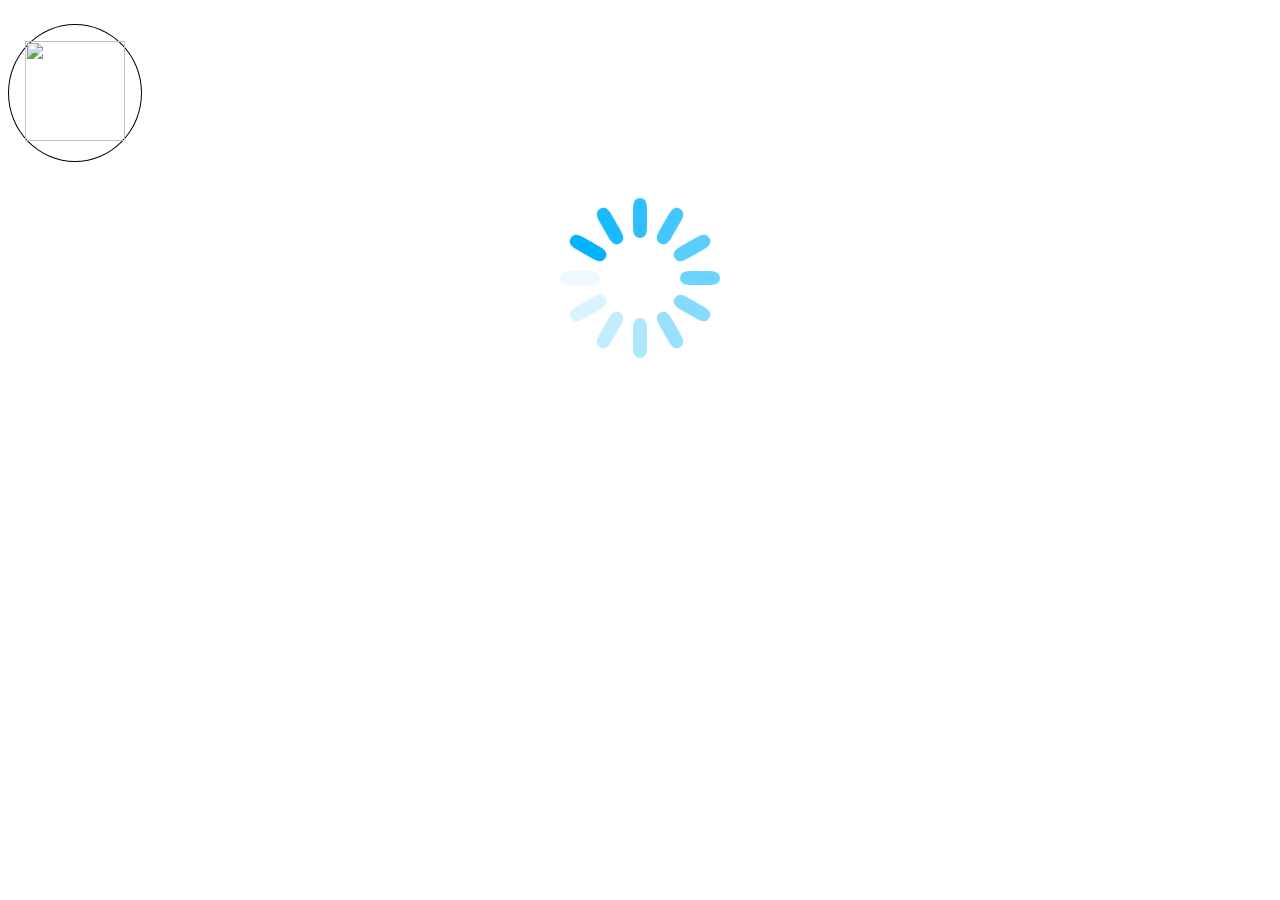
==== public/app.html @ b2de6cf1 "updates" ====
<!DOCTYPE html>
<html lang="en">
	<head>
		<meta charset="utf-8">
		<meta http-equiv="X-UA-Compatible" content="IE=edge">
		<meta content='width=device-width, initial-scale=1.0, maximum-scale=1.0, user-scalable=0' name='viewport' />
		
		<title>X-Dimension</title>
		
		<script src="js/jquery-3.1.0.min.js"></script>
		<script src="js/exif.js"></script>
		<script src="js/app.js"></script>
		
		<link href='https://fonts.googleapis.com/css?family=Raleway' rel='stylesheet' type='text/css'>
		<link rel="stylesheet" type="text/css" href="css/app.css">
	</head>
	<body>
	
		<form id="image_upload_form" action="/upload" method="post" enctype="multipart/form-data">
			<input id="cameraSelect" name="image" type="file" accept="image/*" capture="camera">
			<input type="submit" value="Submit">
		</form> 
		<div id="cameraSelectImage">
			<img src="/images/photo-camera.svg"/>
		</div>

		<div id="content_container">
			<img id="cameraOutput"/>
			<div class="loading">
				<img src="images/default.gif"/>
			</div>
		</div>
		<div id="controls_container" class="shadow smoothBG">
			<div id="controls">
				<div class="buttons-container"><!--
					--><label for="slider">Target Distance: <span id="sliderVal"></span> feet</label><!--
					--><div class="more-buttons"></div><!--
					--><div class="buttons-menu shadow">
						<div class="smoothBG"><a href="javascript:void(0);" title="Re-take Image" id="retake-button"><img src="images/ic_redo_black_24px.svg"/>Re-take</a></div>
						<div class="smoothBG"><a href="javascript:void(0);" title="Submit Image" id="save-button"><img src="images/ic_save_black_24px.svg"/>Submit</a></div>
						<div class="smoothBG"><a href="javascript:void(0);" title="Download Image" id="download-button"><img src="images/ic_arrow_downward_black_24px.svg"/>Download</a></div>
						<div class="smoothBG"><a href="javascript:void(0);" title="Go Back" id="back-button"><img src="images/ic_exit_to_app_black_24px.svg"/>Back</a></div>
					</div><!--
				--></div>
				<div class="slider-container">
					<input id="slider" type="range" min="1" max="20" step="1" value="12">
				</div>
			</div>
		</div>
			
	</body>
</html>
---- public/css/app.css ----
/* CANVAS */
canvas {
	position:absolute;
}
#myCanvas {
	z-index:0;
}
#myCanvas2 {
	z-index:1;
}
#myCanvas3 {
	z-index:2;
}


.smoothBG {
    background: white; /* For browsers that do not support gradients */
    background: -webkit-linear-gradient(white, #BDBDBD); /* For Safari 5.1 to 6.0 */
    background: -o-linear-gradient(white, #BDBDBD); /* For Opera 11.1 to 12.0 */
    background: -moz-linear-gradient(white, #BDBDBD); /* For Firefox 3.6 to 15 */
    background: linear-gradient(white, #BDBDBD); /* Standard syntax */
}



#image_upload_form {
	display:none;
}
#cameraSelectImage {
	border-radius:50%;
	padding:1em;
	display:inline-block;
	border:1px solid black;
	cursor:pointer;
	margin-top:1em;
}
#cameraSelectImage:hover {
	background-color:orange;
}
#cameraSelectImage img {
	width:100px;
	height:100px;
}



/* CONTROLS */
#controls_container {
	text-align:center;
	position:absolute;
	bottom:0;
	z-index:3;
	width:100%;
	display:none;
}
#controls {
	text-align:left;
}
#controls .buttons-container {
	margin:10px;
}
#controls .buttons-container label {
	font-size:16px;
	line-height:25px;
}
#controls .slider-container {
	margin:10px;
}
#slider {
	width:100%;
	margin:0;
	padding:0;
}



.more-buttons {
	width:20px;
	height:20px;
	background-repeat:no-repeat;
	background-size:100%;
	background-image:url('../images/ic_more_vert_black_24px.svg');
	float:right;
	cursor:pointer;
}
.buttons-menu {
	display:none;
	position:absolute;
	right:4px;
	top:-137px;
}
.buttons-menu.open {
	display:block;
}
.buttons-menu > div {

}
.buttons-menu > div > a {
	font-family:Arial;
	text-decoration:none;
	font-size:15px;
	color:black;
	display:block;
	padding:4px;
}
.buttons-menu > div > a > img {
	width:20px;
	height:20px;
	display:inline-block;
	margin-right:5px;
	position:relative;
	top:4px;
}
.buttons-menu > div:not(:last-child) {
	border-bottom:1px solid black;
}




/* hide temporary image element */
#cameraOutput {
	display:none;
}

/* loading image */
#content_container .loading {
	text-align:center;
	padding-top:1em;
}
#content_container .loading img {
	width:30%;
	max-width:200px;
}



/* this part is to remove the dotted border around the slider */
input[type="range"] {
	border : 0;
}
input[type="range"]::-moz-focus-outer {
    border : 0;
}
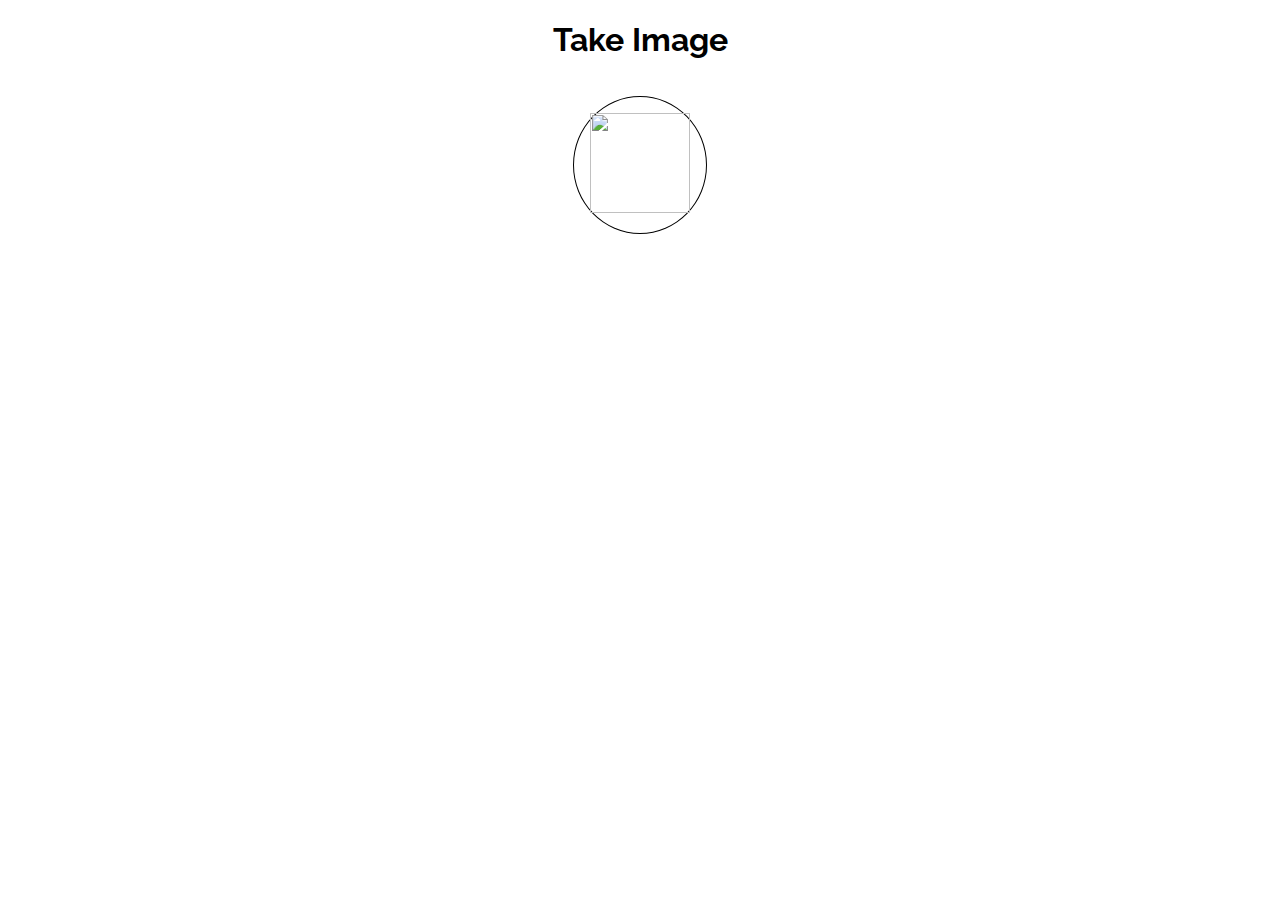
==== commit b3e0232f: "new page for app" ====
--- a/public/app.html
+++ b/public/app.html
@@ -20,8 +20,13 @@
 			<input id="cameraSelect" name="image" type="file" accept="image/*" capture="camera">
 			<input type="submit" value="Submit">
 		</form> 
-		<div id="cameraSelectImage">
-			<img src="/images/photo-camera.svg"/>
+		<div id="cameraSelectImage-container">
+			<h1>
+				Take Image
+			</h2>
+			<div id="cameraSelectImage">
+				<img src="/images/photo-camera.svg"/>
+			</div>
 		</div>
 
 		<div id="content_container">
--- a/public/css/app.css
+++ b/public/css/app.css
@@ -1,3 +1,12 @@
+html, body {
+	padding: 0;
+	margin: 0;
+	height: 100%;
+}
+body {
+	font-family: Raleway;
+}
+
 /* CANVAS */
 canvas {
 	position:absolute;
@@ -25,6 +34,9 @@
 
 #image_upload_form {
 	display:none;
+}
+#cameraSelectImage-container {
+	text-align:center;
 }
 #cameraSelectImage {
 	border-radius:50%;
@@ -127,6 +139,7 @@
 #content_container .loading {
 	text-align:center;
 	padding-top:1em;
+	display:none;
 }
 #content_container .loading img {
 	width:30%;
